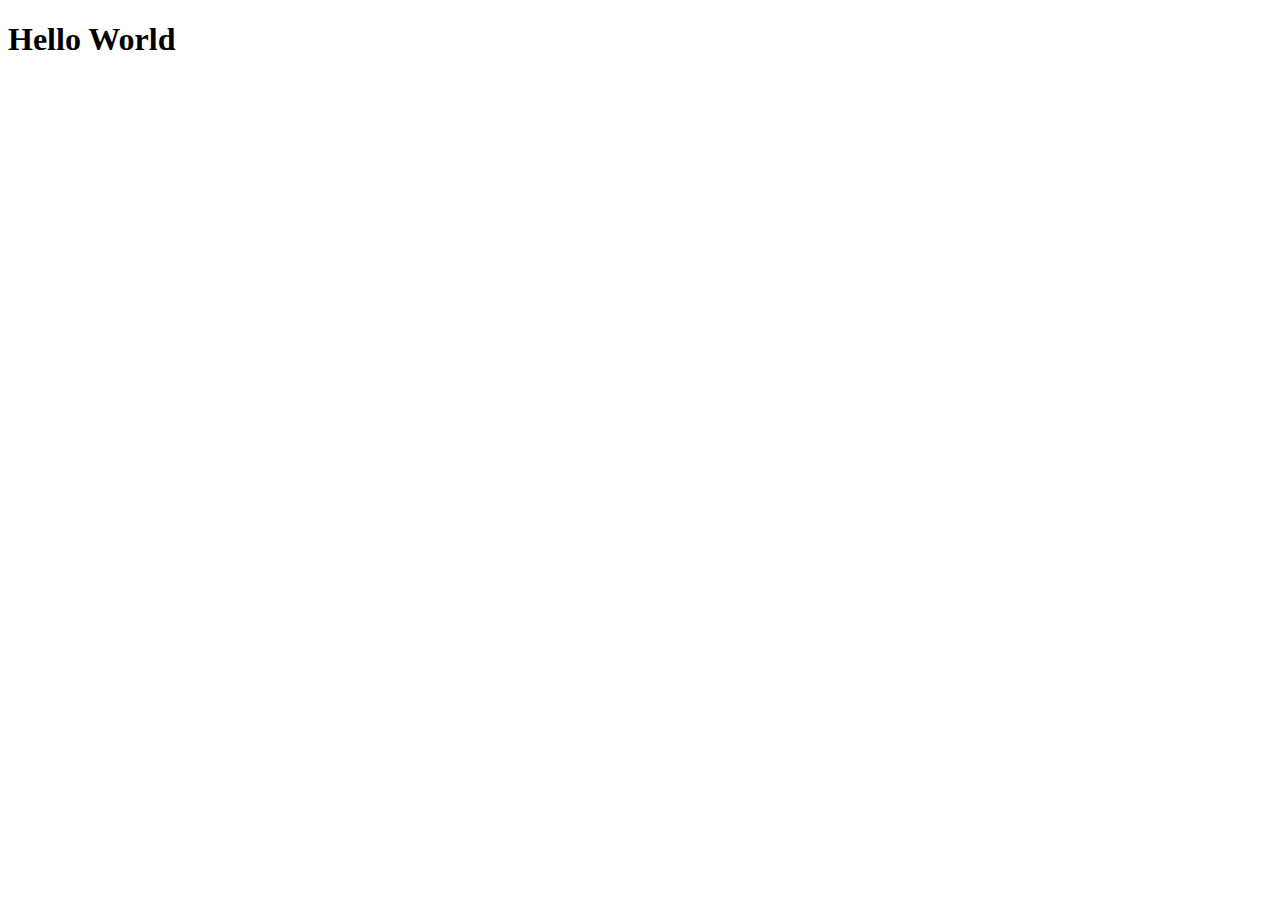
==== index.html @ cbdc63bd "Add Google Fonts link to index.html" ====
<!DOCTYPE html>
<html lang="en">
<head>
    <meta charset="UTF-8">
    <meta name="viewport" content="width=device-width, initial-scale=1.0">
    <meta name="description" content="Samosa Haven is a mobile restaurant that serves the best samosas in town.">
    <meta name="keywords" content="samosa, haven, restaurant, food, mobile, best, town, embuni, university of embu">
    <meta name="author" content="Alex Mwaniki">
    <title>Samosa Haven | Home</title>
    <link rel="stylesheet" href="assets/css/style.css">
    <link rel="stylesheet" href="https://cdnjs.cloudflare.com/ajax/libs/font-awesome/6.5.1/css/all.min.css" integrity="sha512-DTOQO9RWCH3ppGqcWaEA1BIZOC6xxalwEsw9c2QQeAIftl+Vegovlnee1c9QX4TctnWMn13TZye+giMm8e2LwA==" crossorigin="anonymous" referrerpolicy="no-referrer" />
    <link rel="preconnect" href="https://fonts.googleapis.com">
    <link rel="preconnect" href="https://fonts.gstatic.com" crossorigin>
    <link href="https://fonts.googleapis.com/css2?family=Anta&family=Kode+Mono:wght@400..700&family=Poppins:ital,wght@0,100;0,200;0,300;0,400;0,500;0,600;0,700;0,800;0,900;1,100;1,200;1,300;1,400;1,500;1,600;1,700;1,800;1,900&family=Roboto:ital,wght@0,100;0,300;0,400;0,500;0,700;0,900;1,100;1,300;1,400;1,500;1,700;1,900&display=swap" rel="stylesheet">
</head>
<body>
    <h1>Hello World</h1>
    <script src="assets/js/script.js"></script>
</body>
</html>
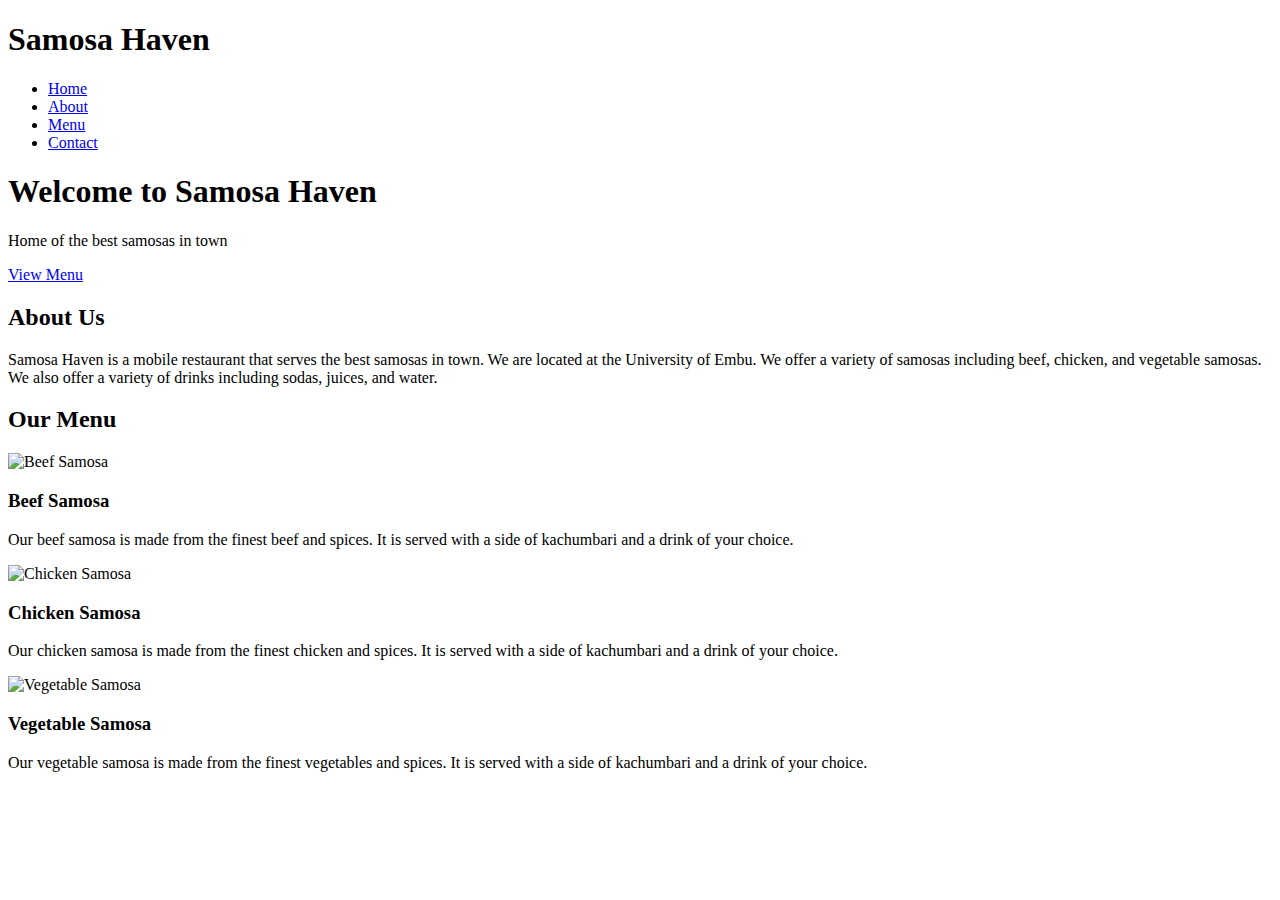
==== commit 1edb2fbc: "Add navigation and header to index.html and contact.html" ====
--- a/index.html
+++ b/index.html
@@ -14,7 +14,52 @@
     <link href="https://fonts.googleapis.com/css2?family=Anta&family=Kode+Mono:wght@400..700&family=Poppins:ital,wght@0,100;0,200;0,300;0,400;0,500;0,600;0,700;0,800;0,900;1,100;1,200;1,300;1,400;1,500;1,600;1,700;1,800;1,900&family=Roboto:ital,wght@0,100;0,300;0,400;0,500;0,700;0,900;1,100;1,300;1,400;1,500;1,700;1,900&display=swap" rel="stylesheet">
 </head>
 <body>
-    <h1>Hello World</h1>
+    <div class="container">
+        <header>
+            <div class="logo">
+                <h1>Samosa Haven</h1>
+            </div>
+        </header>
+        <nav>
+            <ul>
+                <li><a href="index.html">Home</a></li>
+                <li><a href="#about">About</a></li>
+                <li><a href="#menu">Menu</a></li>
+                <li><a href="pages/contact.html">Contact</a></li>
+            </ul>
+        </nav>
+        <main>
+            <section id="hero">
+                <h1>Welcome to Samosa Haven</h1>
+                <p>Home of the best samosas in town</p>
+                <a href="#menu" class="btn">View Menu</a>
+            </section>
+            <section id="about">
+                <h2>About Us</h2>
+                <p>Samosa Haven is a mobile restaurant that serves the best samosas in town. We are located at the University of Embu. We offer a variety of samosas including beef, chicken, and vegetable samosas. We also offer a variety of drinks including sodas, juices, and water.</p>
+            </section>
+            <section id="menu">
+                <h2>Our Menu</h2>
+                <div class="menu-item">
+                    <img src="assets/images/beef-samosa.jpg" alt="Beef Samosa">
+                    <h3>Beef Samosa</h3>
+                    <p>Our beef samosa is made from the finest beef and spices. It is served with a side of kachumbari and a drink of your choice.</p>
+                </div>
+                <div class="menu-item">
+                    <img src="assets/images/chicken-samosa.jpg" alt="Chicken Samosa">
+                    <h3>Chicken Samosa</h3>
+                    <p>Our chicken samosa is made from the finest chicken and spices. It is served with a side of kachumbari and a drink of your choice.</p>
+                </div>
+                <div class="menu-item">
+                    <img src="assets/images/vegetable-samosa.jpg" alt="Vegetable Samosa">
+                    <h3>Vegetable Samosa</h3>
+                    <p>Our vegetable samosa is made from the finest vegetables and spices. It is served with a side of kachumbari and a drink of your choice.</p>
+                </div>
+            </section>
+        </main>
+        <footer></footer>
+    </div>
+
     <script src="assets/js/script.js"></script>
 </body>
 </html>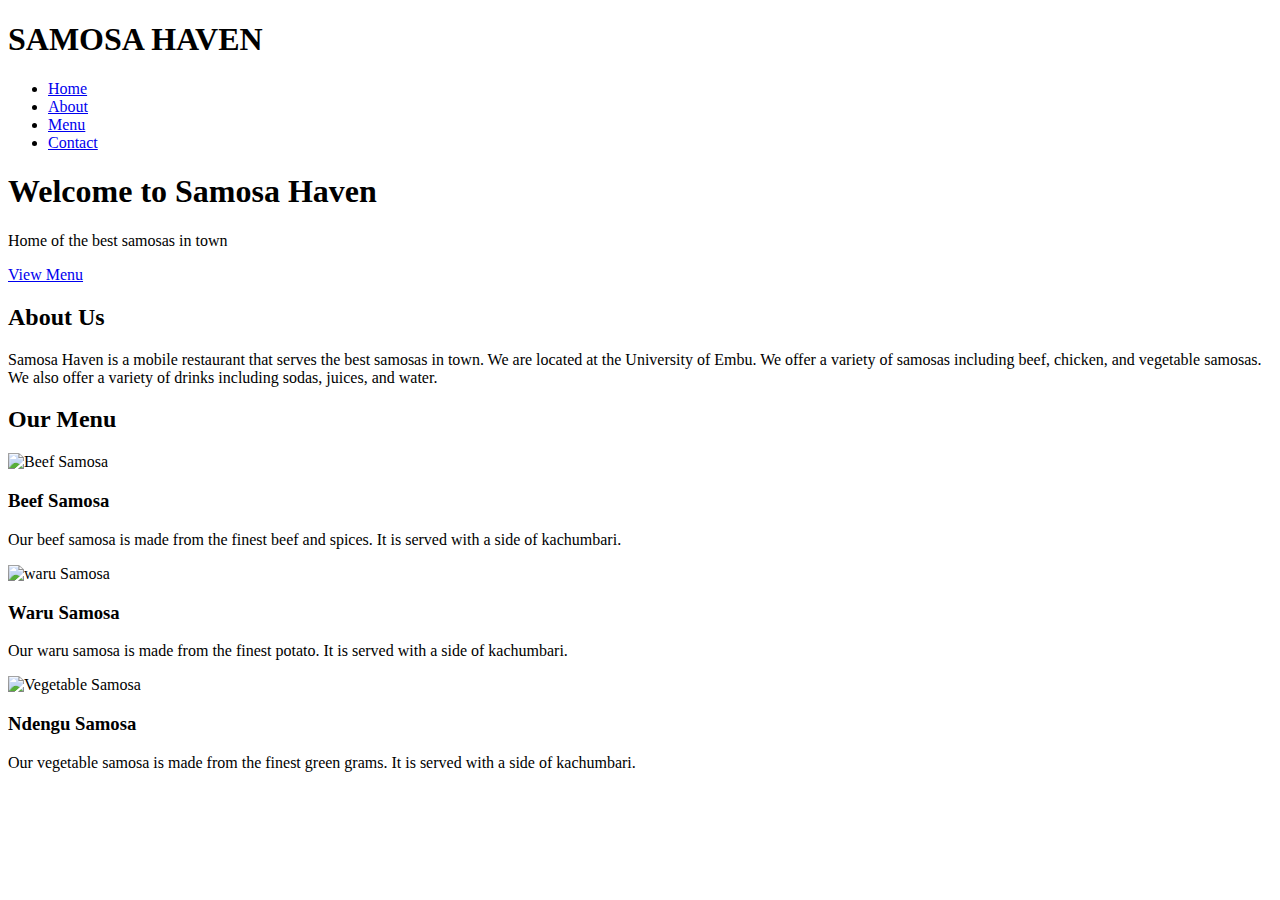
==== commit fea3d26c: "Update logo text to uppercase in index.html and contact.html" ====
--- a/index.html
+++ b/index.html
@@ -17,7 +17,7 @@
     <div class="container">
         <header>
             <div class="logo">
-                <h1>Samosa Haven</h1>
+                <h1>SAMOSA HAVEN</h1>
             </div>
         </header>
         <nav>
@@ -41,19 +41,19 @@
             <section id="menu">
                 <h2>Our Menu</h2>
                 <div class="menu-item">
-                    <img src="assets/images/beef-samosa.jpg" alt="Beef Samosa">
+                    <img src="assets/images/pexels-antony-trivet-13354489.jpg" alt="Beef Samosa">
                     <h3>Beef Samosa</h3>
-                    <p>Our beef samosa is made from the finest beef and spices. It is served with a side of kachumbari and a drink of your choice.</p>
+                    <p>Our beef samosa is made from the finest beef and spices. It is served with a side of kachumbari.</p>
                 </div>
                 <div class="menu-item">
-                    <img src="assets/images/chicken-samosa.jpg" alt="Chicken Samosa">
-                    <h3>Chicken Samosa</h3>
-                    <p>Our chicken samosa is made from the finest chicken and spices. It is served with a side of kachumbari and a drink of your choice.</p>
+                    <img src="assets/images/pexels-antony-trivet-12843067.jpg" alt="waru Samosa">
+                    <h3>Waru Samosa</h3>
+                    <p>Our waru samosa is made from the finest potato. It is served with a side of kachumbari.</p>
                 </div>
                 <div class="menu-item">
-                    <img src="assets/images/vegetable-samosa.jpg" alt="Vegetable Samosa">
-                    <h3>Vegetable Samosa</h3>
-                    <p>Our vegetable samosa is made from the finest vegetables and spices. It is served with a side of kachumbari and a drink of your choice.</p>
+                    <img src="assets/images/pexels-satyam-verma-4449068.jpg" alt="Vegetable Samosa">
+                    <h3>Ndengu Samosa</h3>
+                    <p>Our vegetable samosa is made from the finest green grams. It is served with a side of kachumbari.</p>
                 </div>
             </section>
         </main>
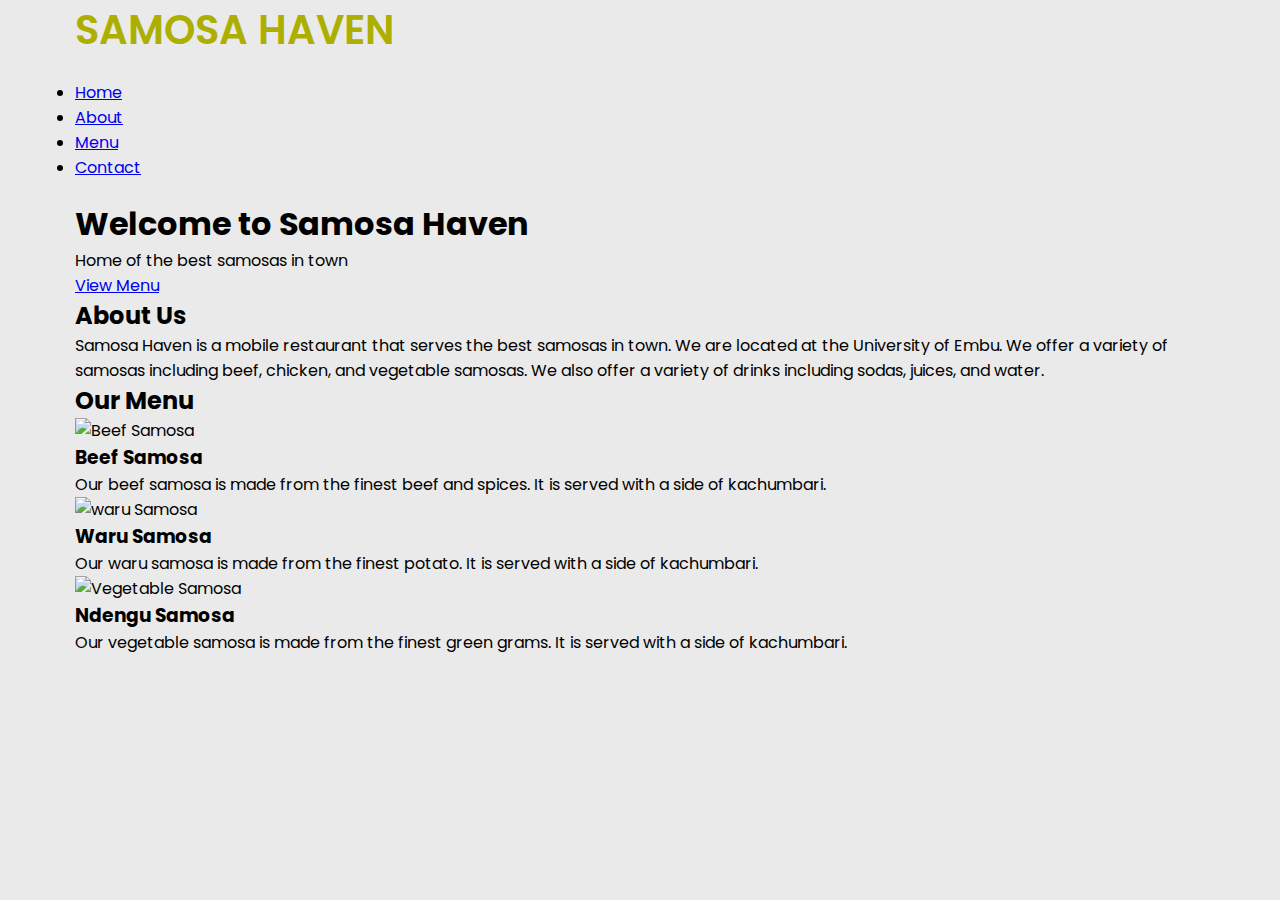
==== commit 23859379: "Update background color and logo links" ====
--- a/index.html
+++ b/index.html
@@ -17,7 +17,7 @@
     <div class="container">
         <header>
             <div class="logo">
-                <h1>SAMOSA HAVEN</h1>
+                <h1><a href="index.html">SAMOSA HAVEN</a></h1>
             </div>
         </header>
         <nav>
--- a/assets/css/style.css
+++ b/assets/css/style.css
@@ -0,0 +1,32 @@
+* {
+    margin: 0;
+    padding: 0;
+    box-sizing: border-box;
+}
+
+body {
+    font-family: 'Poppins', sans-serif;
+    background-color: #eaeaea;
+}
+
+.container {
+    max-width: 1170px;
+    margin: auto;
+    overflow: hidden;
+    padding: 0 20px;
+}
+
+/* Navbar */
+nav {
+    display: flex;
+    justify-content: space-between;
+    align-items: center;
+    padding: 20px 0;
+}
+
+header .logo a {
+    color: #acaf00;
+    font-size: 2.5rem;
+    font-weight: 600;
+    text-decoration: none;
+}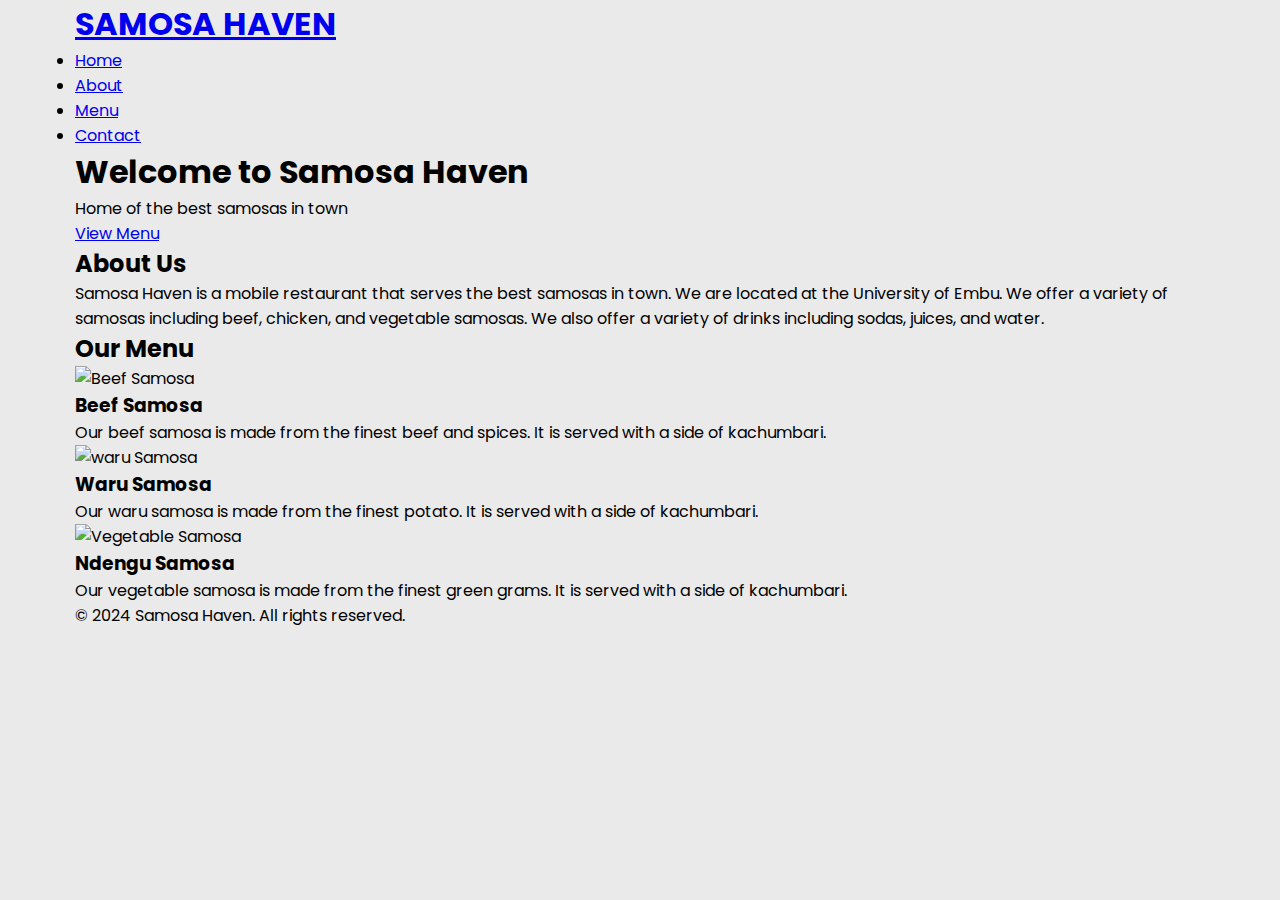
==== commit 88d7e4a3: "Update styles and copyright year" ====
--- a/index.html
+++ b/index.html
@@ -57,7 +57,9 @@
                 </div>
             </section>
         </main>
-        <footer></footer>
+        <footer>
+            &copy; 2024 Samosa Haven. All rights reserved.
+        </footer>
     </div>
 
     <script src="assets/js/script.js"></script>
--- a/assets/css/style.css
+++ b/assets/css/style.css
@@ -16,17 +16,7 @@
     padding: 0 20px;
 }
 
-/* Navbar */
-nav {
-    display: flex;
-    justify-content: space-between;
-    align-items: center;
-    padding: 20px 0;
-}
-
-header .logo a {
-    color: #acaf00;
-    font-size: 2.5rem;
-    font-weight: 600;
-    text-decoration: none;
+main #menu .menu-item img {
+    height: 70px;
+    width: 70px;
 }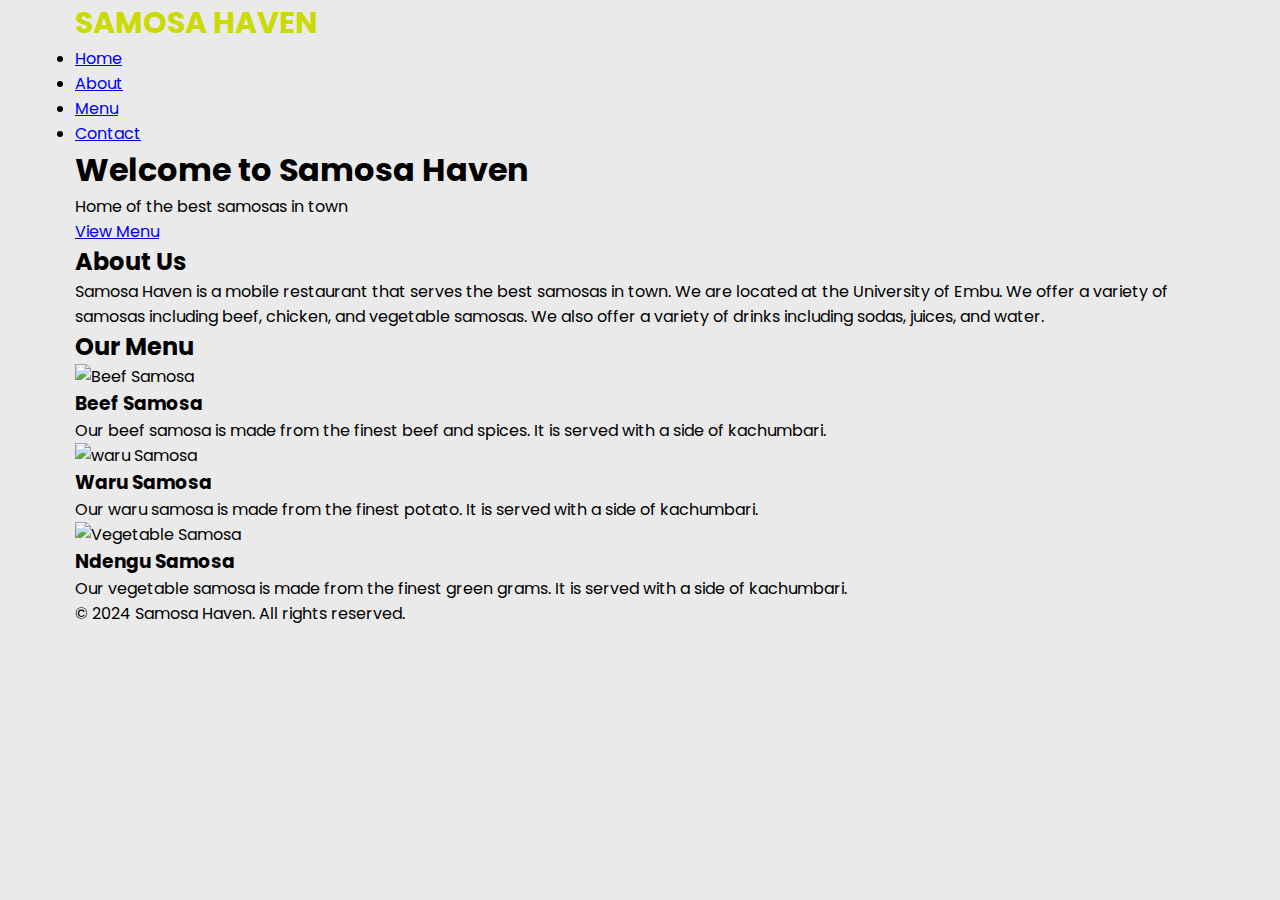
==== commit bee22515: "Update logo style and menu item size" ====
--- a/index.html
+++ b/index.html
@@ -17,7 +17,7 @@
     <div class="container">
         <header>
             <div class="logo">
-                <h1><a href="index.html">SAMOSA HAVEN</a></h1>
+                <a href="index.html">SAMOSA HAVEN</a>
             </div>
         </header>
         <nav>
--- a/assets/css/style.css
+++ b/assets/css/style.css
@@ -16,7 +16,16 @@
     padding: 0 20px;
 }
 
+.container .logo a {
+    color: #cbda00;
+    text-decoration: none;
+    font-size: 30px;
+    font-weight: 700;
+}
+
+
+
 main #menu .menu-item img {
-    height: 70px;
-    width: 70px;
+    height: 150px;
+    width: 150px;
 }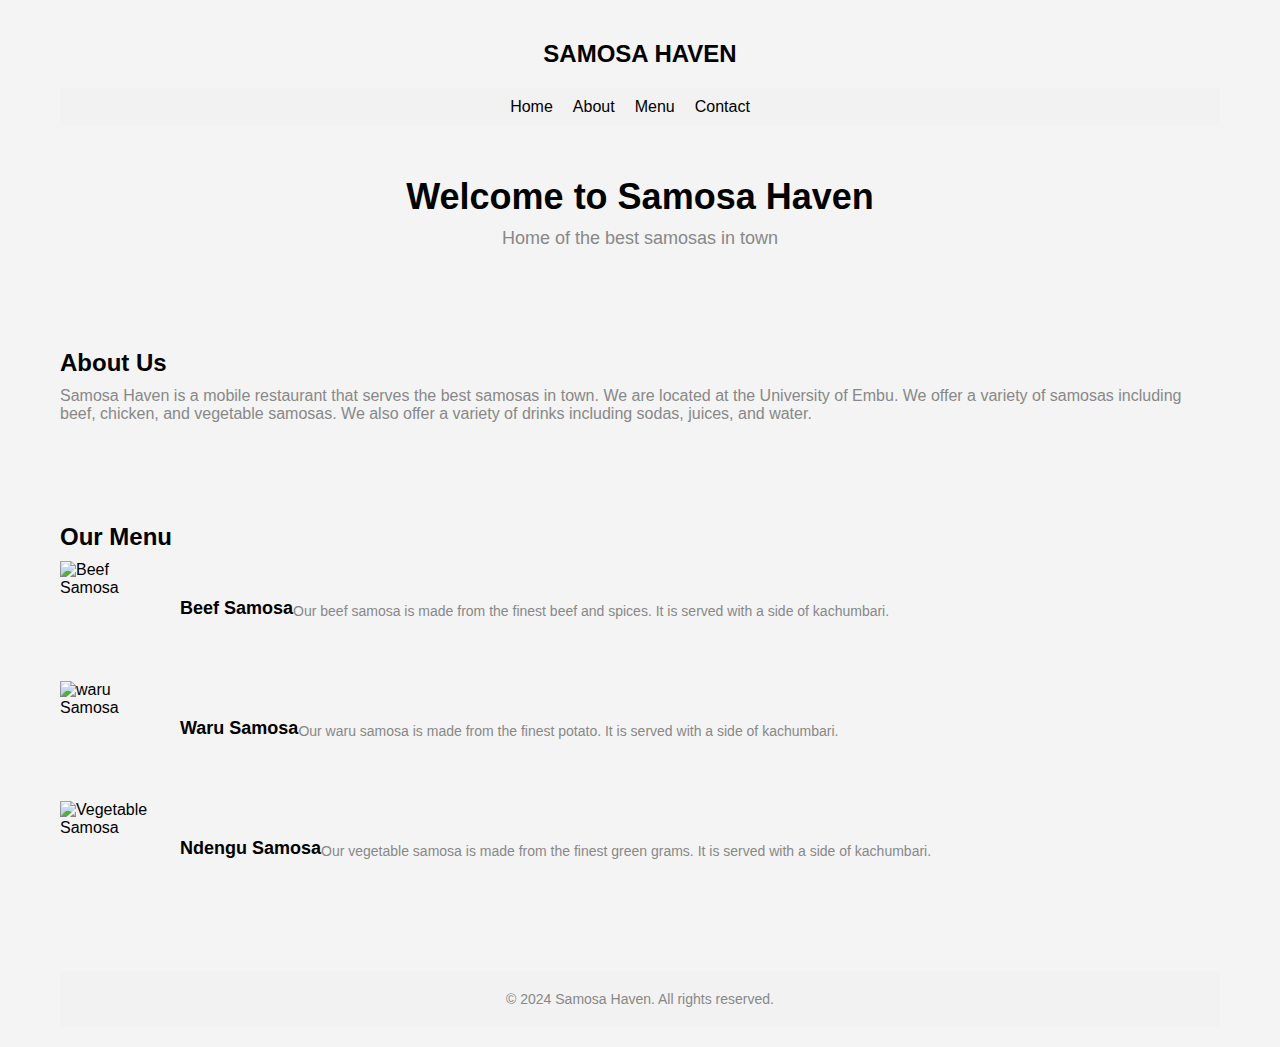
==== commit cdcac8d5: "Remove unnecessary CSS styles and button from index.html" ====
--- a/index.html
+++ b/index.html
@@ -32,7 +32,6 @@
             <section id="hero">
                 <h1>Welcome to Samosa Haven</h1>
                 <p>Home of the best samosas in town</p>
-                <a href="#menu" class="btn">View Menu</a>
             </section>
             <section id="about">
                 <h2>About Us</h2>
--- a/assets/css/style.css
+++ b/assets/css/style.css
@@ -5,27 +5,123 @@
 }
 
 body {
-    font-family: 'Poppins', sans-serif;
-    background-color: #eaeaea;
+    font-family: Arial, sans-serif;
+    background-color: #f4f4f4;
 }
 
 .container {
-    max-width: 1170px;
-    margin: auto;
-    overflow: hidden;
-    padding: 0 20px;
+    max-width: 1200px;
+    margin: 0 auto;
+    padding: 20px;
 }
 
-.container .logo a {
-    color: #cbda00;
-    text-decoration: none;
-    font-size: 30px;
-    font-weight: 700;
+/* Header styles */
+header {
+    display: flex;
+    justify-content: center;
+    align-items: center;
+    padding: 20px 0;
 }
 
+.logo {
+    font-size: 24px;
+    font-weight: bold;
+}
 
+.logo a {
+    text-decoration: none;
+    color: #000;
+}
 
-main #menu .menu-item img {
-    height: 150px;
-    width: 150px;
+/* Navigation styles */
+nav {
+    background-color: #f2f2f2;
+    padding: 10px;
+}
+
+nav ul {
+    display: flex;
+    justify-content: center;
+    list-style: none;
+}
+
+nav ul li {
+    margin-right: 20px;
+}
+
+nav ul li a {
+    text-decoration: none;
+    color: #000;
+}
+
+/* Hero section styles */
+#hero {
+    text-align: center;
+    padding: 50px 0;
+}
+
+#hero h1 {
+    font-size: 36px;
+    margin-bottom: 10px;
+}
+
+#hero p {
+    font-size: 18px;
+    color: #888;
+}
+
+/* About section styles */
+#about {
+    padding: 50px 0;
+}
+
+#about h2 {
+    font-size: 24px;
+    margin-bottom: 10px;
+}
+
+#about p {
+    font-size: 16px;
+    color: #888;
+}
+
+/* Menu section styles */
+#menu {
+    padding: 50px 0;
+}
+
+#menu h2 {
+    font-size: 24px;
+    margin-bottom: 10px;
+}
+
+.menu-item {
+    display: flex;
+    align-items: center;
+    margin-bottom: 20px;
+}
+
+.menu-item img {
+    width: 100px;
+    height: 100px;
+    margin-right: 20px;
+}
+
+.menu-item h3 {
+    font-size: 18px;
+    margin-bottom: 5px;
+}
+
+.menu-item p {
+    font-size: 14px;
+    color: #888;
+}
+
+/* Footer styles */
+footer {
+    background-color: #f2f2f2;
+    padding: 20px;
+    text-align: center;
+    font-size: 14px;
+    color: #888;
 }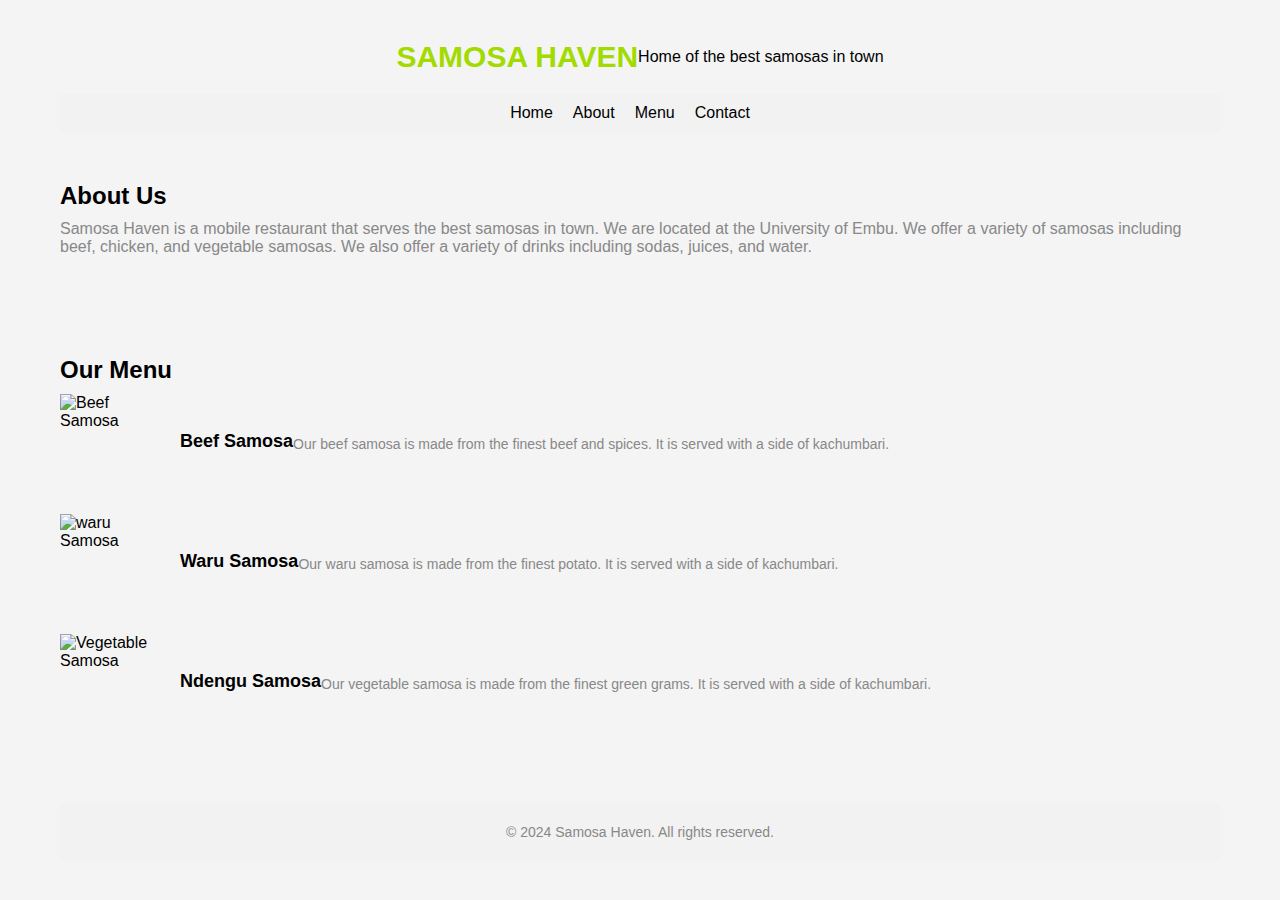
==== commit f8ae1468: "Update font size and add tagline to header" ====
--- a/index.html
+++ b/index.html
@@ -19,6 +19,7 @@
             <div class="logo">
                 <a href="index.html">SAMOSA HAVEN</a>
             </div>
+            <p>Home of the best samosas in town</p>
         </header>
         <nav>
             <ul>
@@ -29,10 +30,6 @@
             </ul>
         </nav>
         <main>
-            <section id="hero">
-                <h1>Welcome to Samosa Haven</h1>
-                <p>Home of the best samosas in town</p>
-            </section>
             <section id="about">
                 <h2>About Us</h2>
                 <p>Samosa Haven is a mobile restaurant that serves the best samosas in town. We are located at the University of Embu. We offer a variety of samosas including beef, chicken, and vegetable samosas. We also offer a variety of drinks including sodas, juices, and water.</p>
--- a/assets/css/style.css
+++ b/assets/css/style.css
@@ -15,7 +15,6 @@
     padding: 20px;
 }
 
-/* Header styles */
 header {
     display: flex;
     justify-content: center;
@@ -24,16 +23,15 @@
 }
 
 .logo {
-    font-size: 24px;
+    font-size: 30px;
     font-weight: bold;
 }
 
 .logo a {
     text-decoration: none;
-    color: #000;
+    color: rgb(161, 219, 0);  
 }
 
-/* Navigation styles */
 nav {
     background-color: #f2f2f2;
     padding: 10px;
